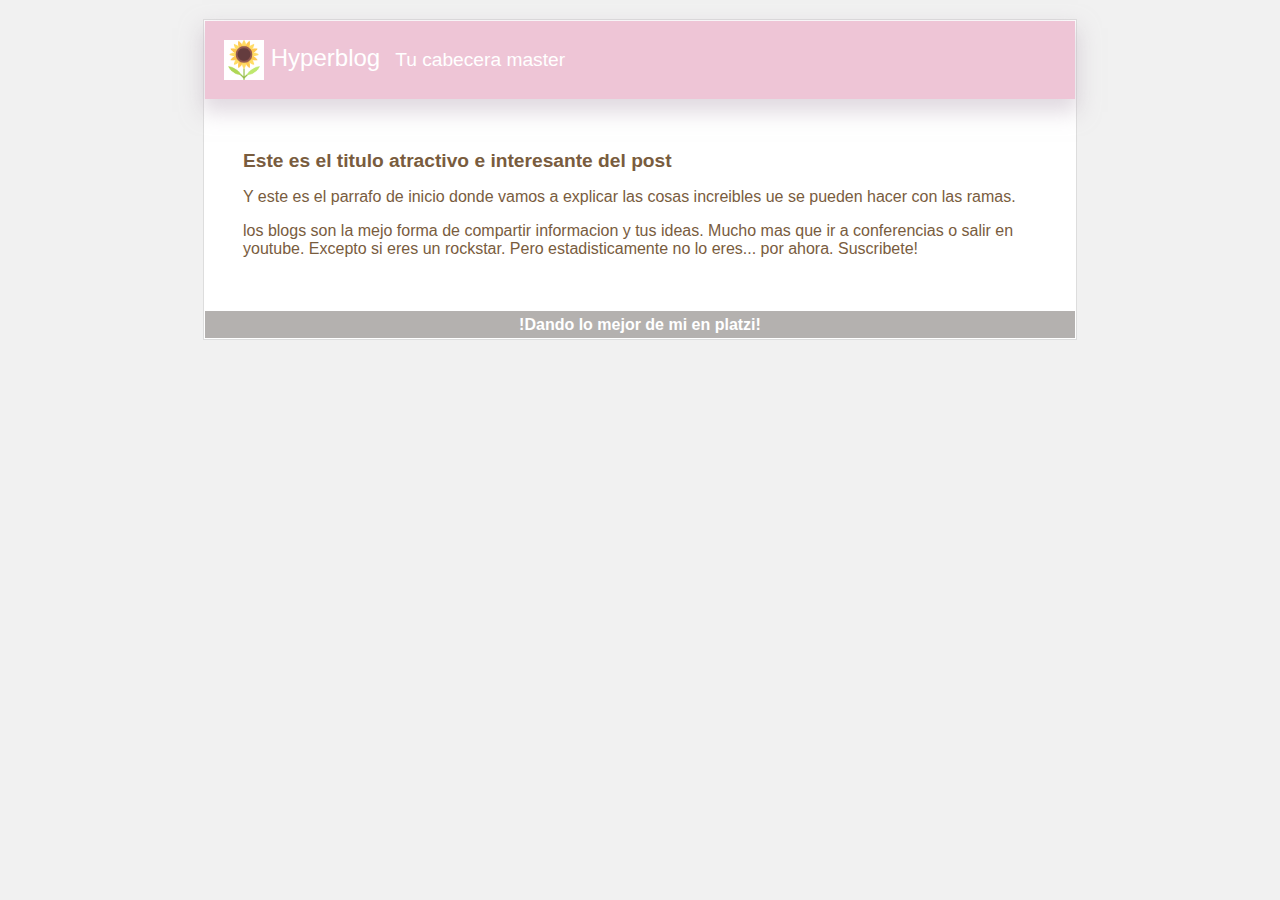
==== blogpost.html @ 7be56f79 "Merge Agregando footer" ====
<html>
    <head>
        <title>Bienvenido a hyperblog!t 2.0</title>
        <link rel="stylesheet" href= "css/estilos.css" />

    </head>
    <body>
        <div id='contain'>
            <div id ='Cabecera'>
                
                <img id="logo" src="images/icono.png" />
                Hyperblog

                <span id='tagline'> Tu cabecera master </span>
            </div>
            <div id='post'>
                <h1>Este es el titulo atractivo e interesante
                    del post </h1>
                <p>Y este es el parrafo de inicio  donde vamos 
                    a explicar las cosas increibles ue se pueden
                    hacer con las ramas.
                </p>
                <p> los blogs son la mejo forma de compartir
                    informacion  y tus ideas. Mucho mas que ir a conferencias o salir en 
                    youtube. Excepto si eres un rockstar. Pero 
                    estadisticamente no lo eres... por ahora.

                    Suscribete!
                </p>
            </div>
            <div id = 'footer'>

                !Dando lo mejor de mi en platzi!
    
            </div>   
        </div>    

    </body>

</html>
---- css/estilos.css ----
body {
    text-align: left;
    font-family: Arial, "Helvetica Neue", Helvetica, sans-serif;
    color: #795c3e;
    margin: 0 auto;
    padding:0.5cm;
    background-color: rgb(241, 241, 241);
}


#Cabecera{

    -webkit-box-shadow: 0px 10px 20px 3px rgba(194,180,194,0.5);
    -moz-box-shadow: 0px 10px 20px 3px rgba(194,180,194,0.5);
    box-shadow: 0px 10px 20px 3px rgba(194,180,194,0.5);
    background: #eec5d6;    
    color: white; 
    margin: 0 auto;
    padding: 0.5cm;
    font-size: 150%;
    vertical-align: middle;
 
   

}

#contain{
    width: 70%;
    padding: 0.1%;
    text-align: left;
    border: 1px solid #dddddd;
    margin: 0 auto;
    font-size: 100%;
    background-color: #ffffff;


}

#logo {

    height: 40px;
    vertical-align: middle
}

#contain h1{

    font-size:120%;

}

#tagline {

    font-size: 80%;
    margin: 1%;

}
#post{
    padding: 1cm;
}

#footer{
    text-align: center;
    background-color: #b4b1af;
    color: #ffffff;
    font-weight:bold;
    padding: 0.5%;

}
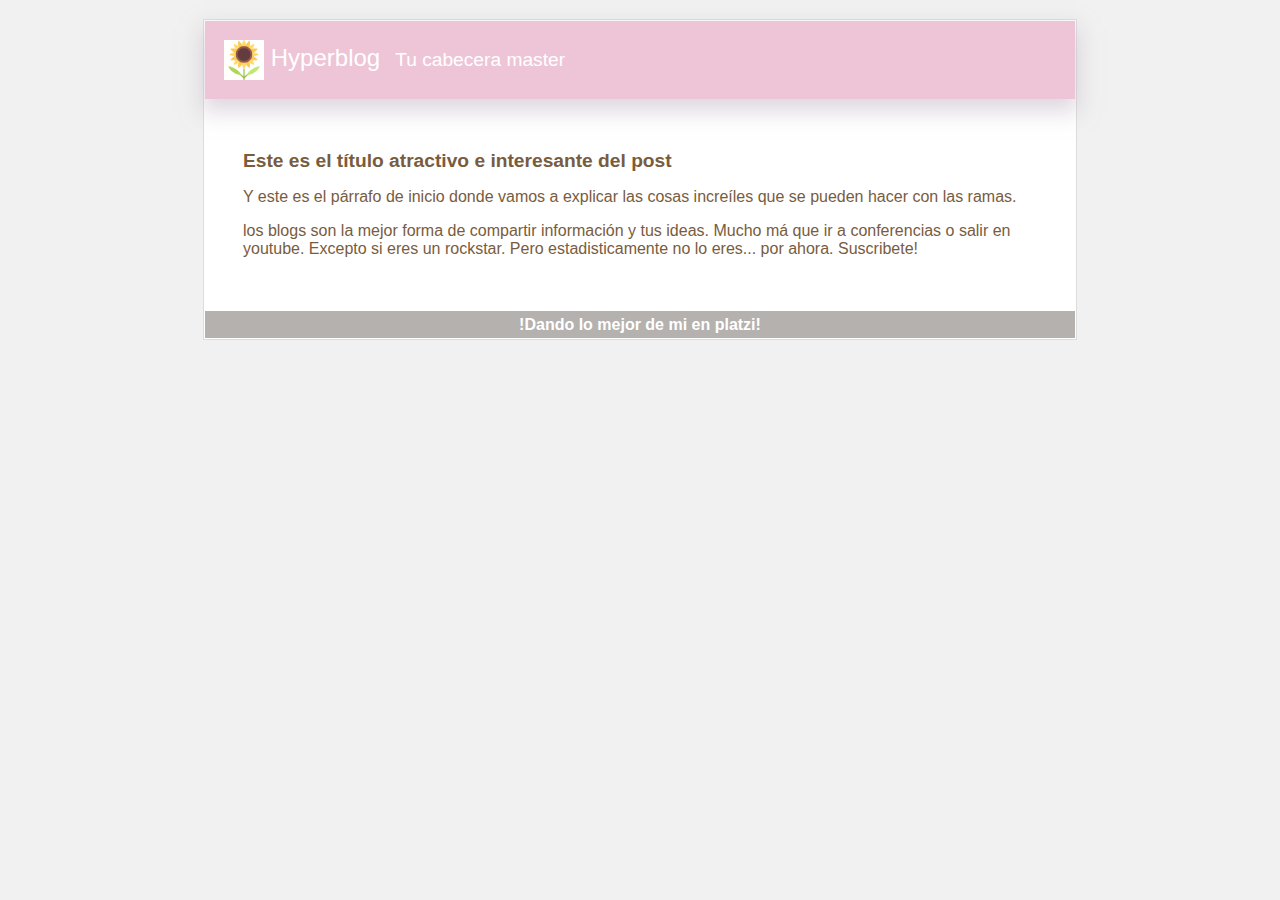
==== commit 230f0e51: "Corrigiendo ortografia" ====
--- a/blogpost.html
+++ b/blogpost.html
@@ -14,14 +14,14 @@
                 <span id='tagline'> Tu cabecera master </span>
             </div>
             <div id='post'>
-                <h1>Este es el titulo atractivo e interesante
+                <h1>Este es el título atractivo e interesante
                     del post </h1>
-                <p>Y este es el parrafo de inicio  donde vamos 
-                    a explicar las cosas increibles ue se pueden
+                <p>Y este es el párrafo de inicio  donde vamos 
+                    a explicar las cosas increíles que se pueden
                     hacer con las ramas.
                 </p>
-                <p> los blogs son la mejo forma de compartir
-                    informacion  y tus ideas. Mucho mas que ir a conferencias o salir en 
+                <p> los blogs son la mejor forma de compartir
+                    información  y tus ideas. Mucho má que ir a conferencias o salir en 
                     youtube. Excepto si eres un rockstar. Pero 
                     estadisticamente no lo eres... por ahora.
 
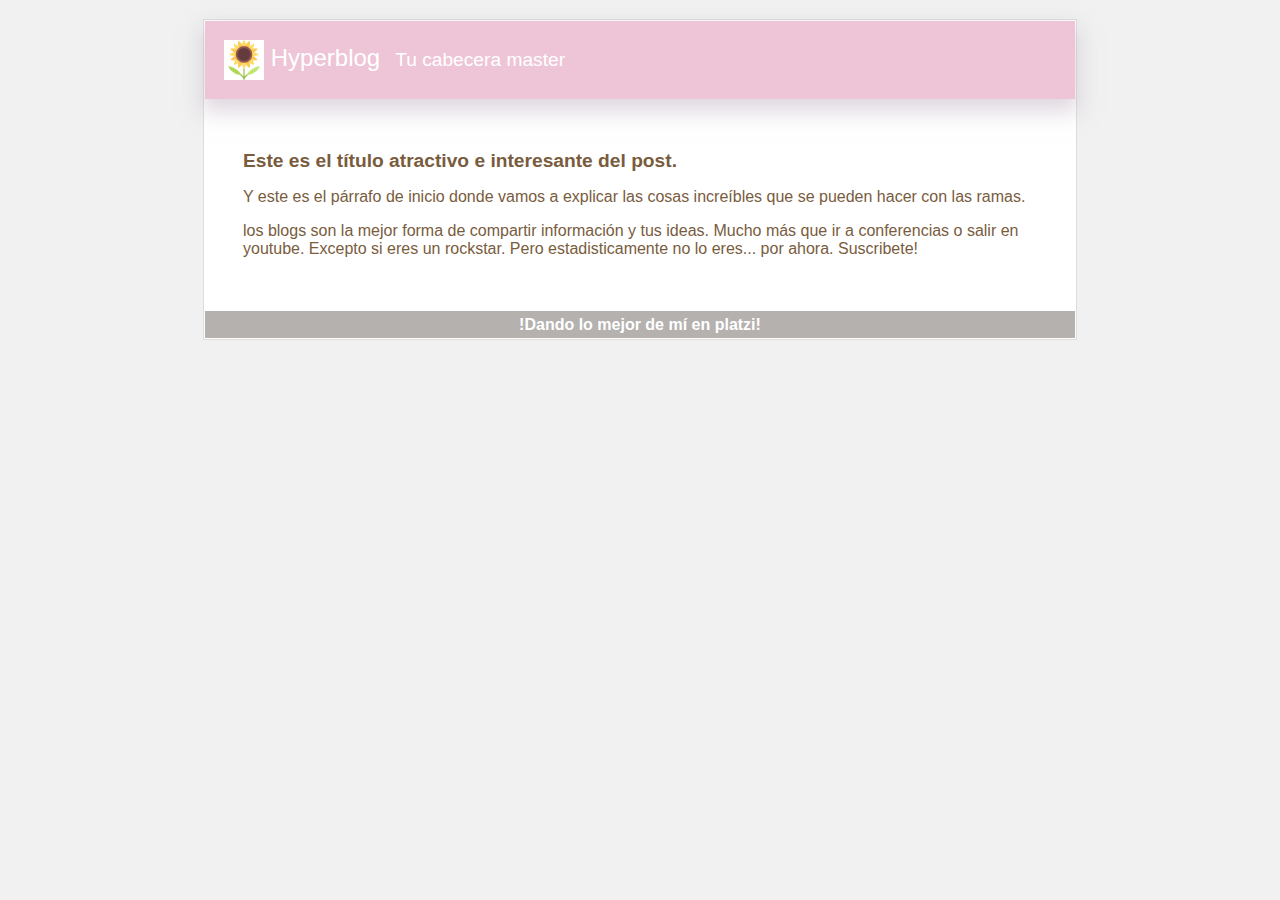
==== commit 78118451: "Arreglando errores ortograficos" ====
--- a/blogpost.html
+++ b/blogpost.html
@@ -15,13 +15,13 @@
             </div>
             <div id='post'>
                 <h1>Este es el título atractivo e interesante
-                    del post </h1>
+                    del post. </h1>
                 <p>Y este es el párrafo de inicio  donde vamos 
-                    a explicar las cosas increíles que se pueden
+                    a explicar las cosas increíbles que se pueden
                     hacer con las ramas.
                 </p>
                 <p> los blogs son la mejor forma de compartir
-                    información  y tus ideas. Mucho má que ir a conferencias o salir en 
+                    información  y tus ideas. Mucho más que ir a conferencias o salir en 
                     youtube. Excepto si eres un rockstar. Pero 
                     estadisticamente no lo eres... por ahora.
 
@@ -30,7 +30,7 @@
             </div>
             <div id = 'footer'>
 
-                !Dando lo mejor de mi en platzi!
+                !Dando lo mejor de mí en platzi!
     
             </div>   
         </div>    
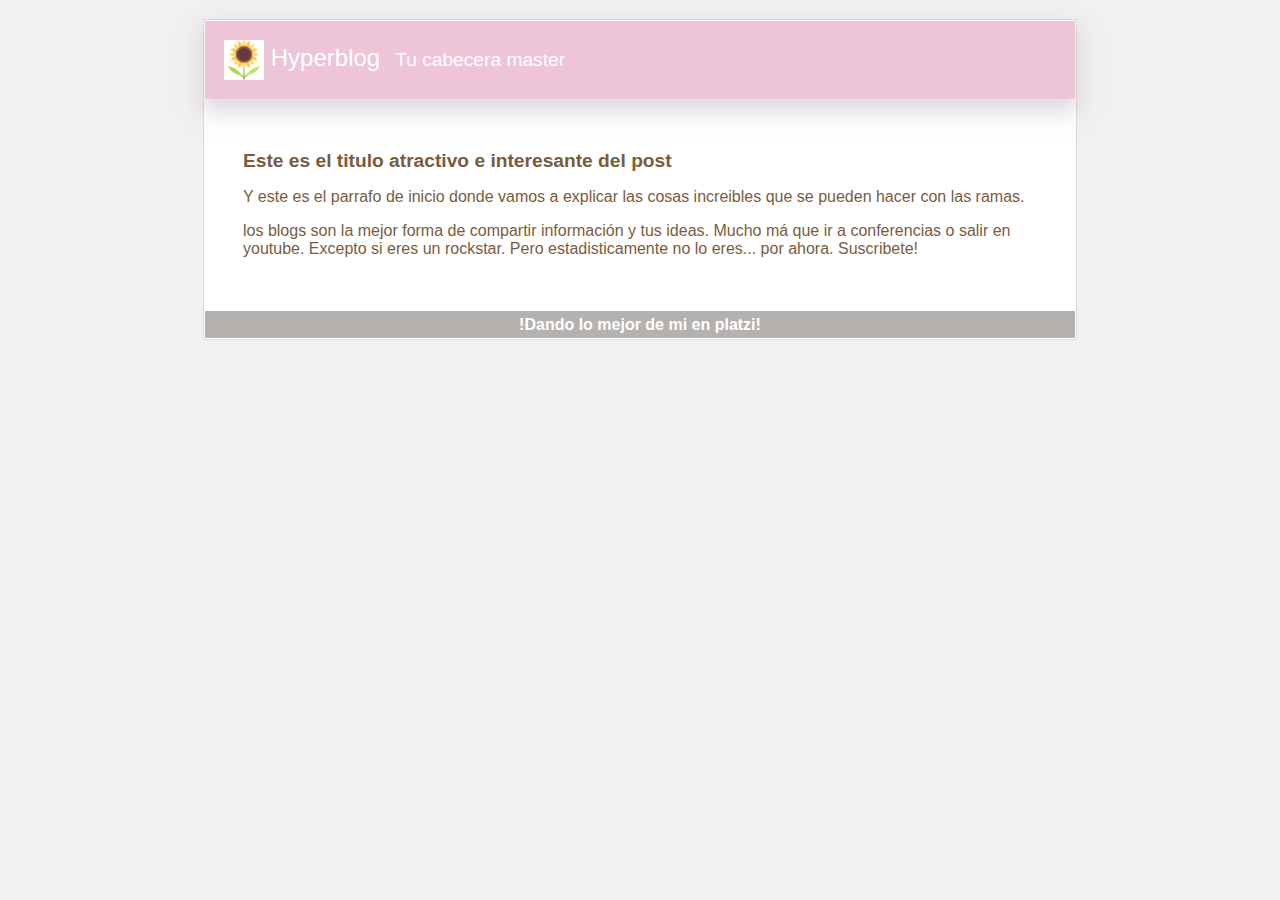
==== commit 67bb73fa: "Tratando de seguir la clase, no supe eliminar el commit en el repo remoto" ====
--- a/blogpost.html
+++ b/blogpost.html
@@ -14,14 +14,14 @@
                 <span id='tagline'> Tu cabecera master </span>
             </div>
             <div id='post'>
-                <h1>Este es el título atractivo e interesante
-                    del post. </h1>
-                <p>Y este es el párrafo de inicio  donde vamos 
-                    a explicar las cosas increíbles que se pueden
+                <h1>Este es el titulo atractivo e interesante
+                    del post </h1>
+                <p>Y este es el parrafo de inicio  donde vamos 
+                    a explicar las cosas increibles que se pueden
                     hacer con las ramas.
                 </p>
                 <p> los blogs son la mejor forma de compartir
-                    información  y tus ideas. Mucho más que ir a conferencias o salir en 
+                    información  y tus ideas. Mucho má que ir a conferencias o salir en 
                     youtube. Excepto si eres un rockstar. Pero 
                     estadisticamente no lo eres... por ahora.
 
@@ -30,7 +30,7 @@
             </div>
             <div id = 'footer'>
 
-                !Dando lo mejor de mí en platzi!
+                !Dando lo mejor de mi en platzi!
     
             </div>   
         </div>    
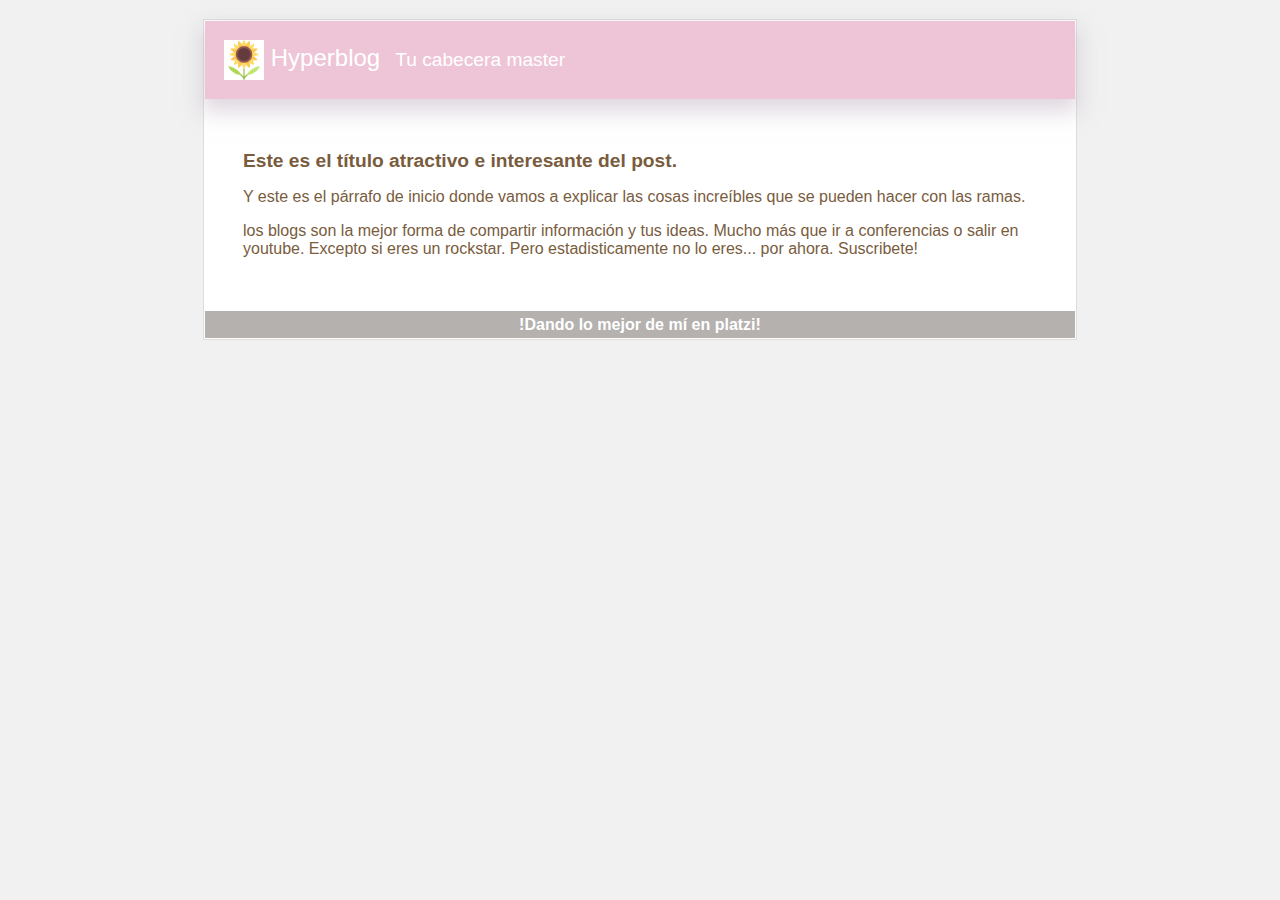
==== commit b2a38af7: "Utilizando entidades HTML para la ortografia del post" ====
--- a/blogpost.html
+++ b/blogpost.html
@@ -14,14 +14,14 @@
                 <span id='tagline'> Tu cabecera master </span>
             </div>
             <div id='post'>
-                <h1>Este es el titulo atractivo e interesante
-                    del post </h1>
-                <p>Y este es el parrafo de inicio  donde vamos 
-                    a explicar las cosas increibles que se pueden
+                <h1>Este es el título atractivo e interesante
+                    del post. </h1>
+                <p>Y este es el p&aacute;rrafo de inicio  donde vamos 
+                    a explicar las cosas incre&iacute;bles que se pueden
                     hacer con las ramas.
                 </p>
                 <p> los blogs son la mejor forma de compartir
-                    información  y tus ideas. Mucho má que ir a conferencias o salir en 
+                    informaci&oacute;n  y tus ideas. Mucho m&aacute;s que ir a conferencias o salir en 
                     youtube. Excepto si eres un rockstar. Pero 
                     estadisticamente no lo eres... por ahora.
 
@@ -30,7 +30,7 @@
             </div>
             <div id = 'footer'>
 
-                !Dando lo mejor de mi en platzi!
+                !Dando lo mejor de mí en platzi!
     
             </div>   
         </div>    
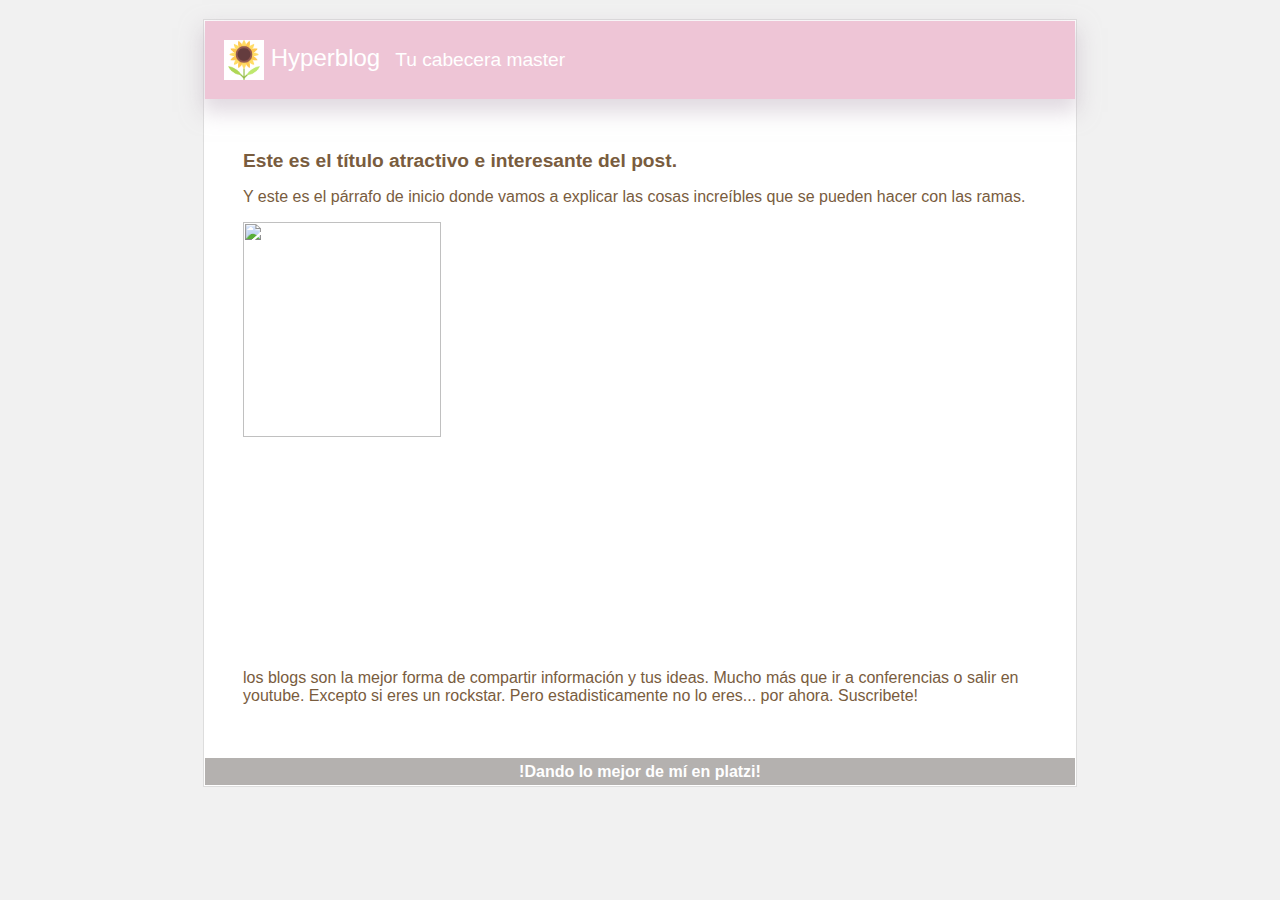
==== commit edcc9333: "Agregue el archivo .gitignore" ====
--- a/blogpost.html
+++ b/blogpost.html
@@ -20,6 +20,10 @@
                     a explicar las cosas incre&iacute;bles que se pueden
                     hacer con las ramas.
                 </p>
+
+                <p>
+                    <img src="images/purple.jpg" width="50%" /> 
+                </p>
                 <p> los blogs son la mejor forma de compartir
                     informaci&oacute;n  y tus ideas. Mucho m&aacute;s que ir a conferencias o salir en 
                     youtube. Excepto si eres un rockstar. Pero 
